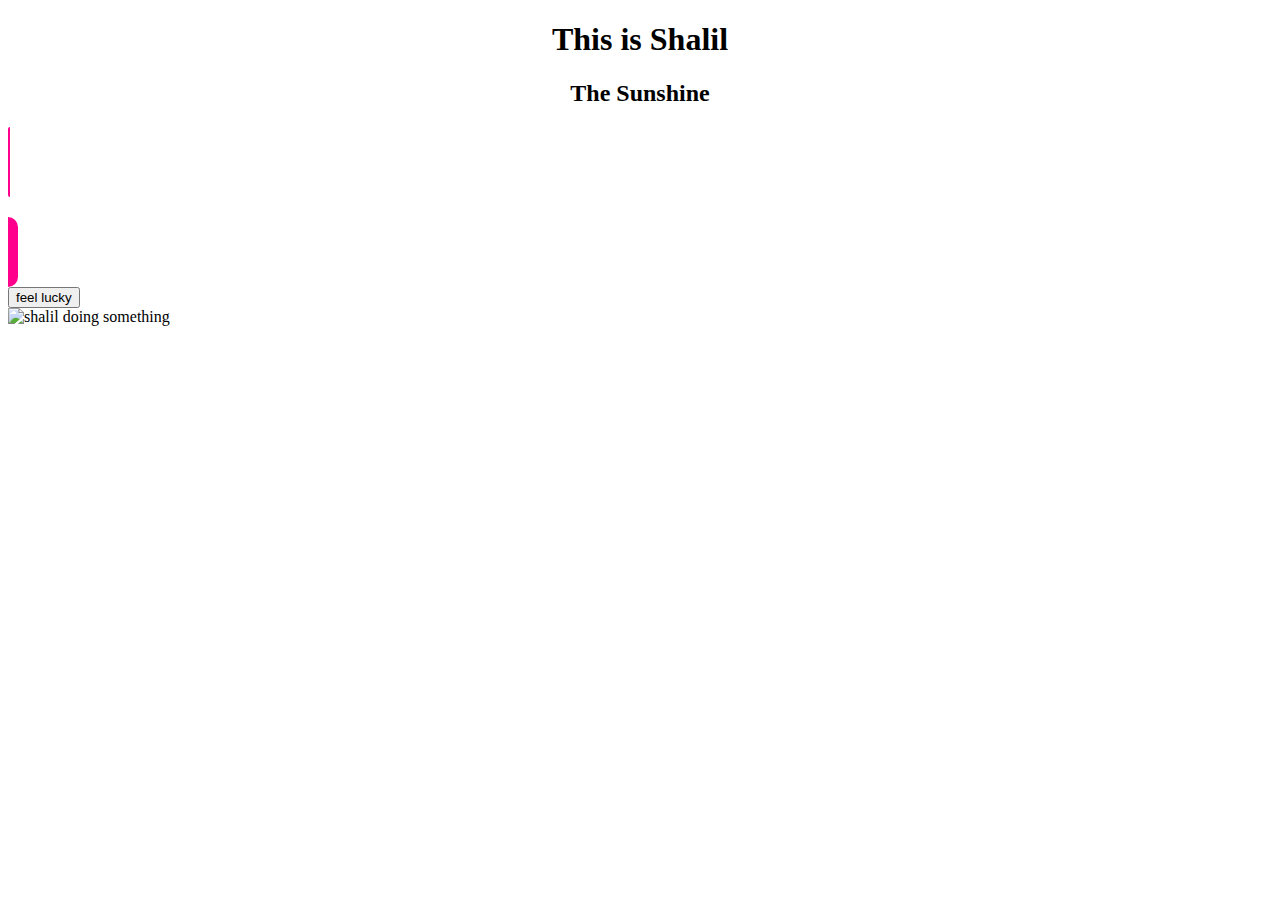
==== index.html @ 965b16f1 "added some basic ideas" ====
<!DOCTYPE html>
<html lang="en">
  <head>
    <meta charset="UTF-8" />
    <meta
      name="description"
      content="Shalil for SheCodes Pet Challeng Landing Page"
    />
    <meta http-equiv="X-UA-Compatible" content="IE=edge" />
    <meta name="viewport" content="width=device-width, initial-scale=1.0" />
    <title>This is Shalil</title>
    <link
      href="https://cdn.jsdelivr.net/npm/bootstrap@5.2.3/dist/css/bootstrap.min.css"
      rel="stylesheet"
      integrity="sha384-rbsA2VBKQhggwzxH7pPCaAqO46MgnOM80zW1RWuH61DGLwZJEdK2Kadq2F9CUG65"
      crossorigin="anonymous"
    />
    <link href="src/styles.css" rel="stylesheet" type="text/css" />
  </head>
  <body>
    <div class="container">
      <div class="row">
        <div class="col-4 ear-left p-5"></div>
        <div class="col-4">
          <h1>This is Shalil</h1>
          <h2>The Sunshine</h2>
        </div>
        <div class="col-4 ear-right"></div>
      </div>

      <div class="row">
        <div class="col"></div>
        <div class="col">
          <div class="d-flex">
            <div class="col jackpot-start"></div>
            <div class="col border text-center box">
              <p id="rand1"></p>
            </div>
            <div class="col border text-center">
              <p id="rand2"></p>
            </div>
            <div class="col border text-center">
              <p id="rand3"></p>
            </div>
            <div class="col jackpot-end"></div>
          </div>
        </div>
        <div class="col">
          <button class="btn btn-success" id="lucky-button">feel lucky</button>
        </div>
      </div>
      <div class="row">
        <div class="col"></div>
        <div class="col">
          <img
            src=""
            alt="shalil doing something"
            id="random-img"
            class="img-fluid p-3 mt-5 border rounded shadow-sm text-center d-block"
          />
        </div>
        <div class="col"></div>
      </div>
    </div>
    <script src="src/index.js"></script>
  </body>
</html>
---- src/styles.css ----
h1,
h2 {
  text-align: center;
}
p {
  margin-top: 20px;
}
.box {
  transition: all 1s ease-in-out;
}
.jackpot-start {
  background-color: rgb(255, 0, 140);
  border-top-left-radius: 50px;
  border-bottom-left-radius: 50px;
  width: 2px;
  height: 70px;
}
.jackpot-end {
  background-color: rgb(255, 0, 140);
  border-top-right-radius: 50px;
  border-bottom-right-radius: 50px;
  width: 10px;
  height: 70px;
}
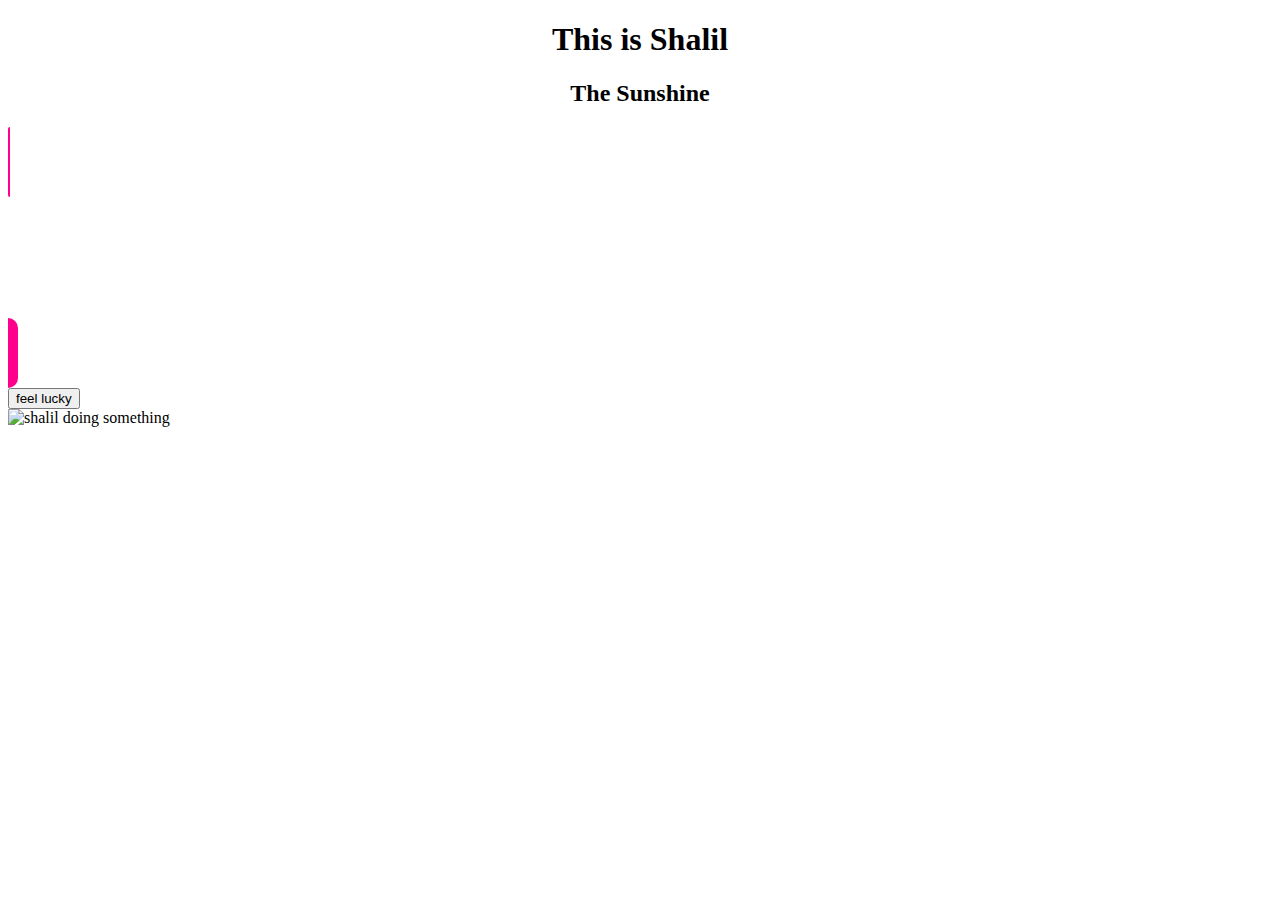
==== commit 50116925: "trying some jackpot slot css move with js" ====
--- a/index.html
+++ b/index.html
@@ -34,7 +34,9 @@
           <div class="d-flex">
             <div class="col jackpot-start"></div>
             <div class="col border text-center box">
-              <p id="rand1"></p>
+              <div class="inside" id="box">
+                <p id="rand1"></p>
+              </div>
             </div>
             <div class="col border text-center">
               <p id="rand2"></p>
--- a/src/styles.css
+++ b/src/styles.css
@@ -3,10 +3,21 @@
   text-align: center;
 }
 p {
-  margin-top: 20px;
+  font-size: 50px;
 }
 .box {
-  transition: all 1s ease-in-out;
+  width: 303px;
+  height: 71px;
+  overflow: hidden;
+}
+
+.box .inside {
+  position: relative;
+  top: -300px;
+}
+.active {
+  transition: all 2s;
+  transform: translateY(300px);
 }
 .jackpot-start {
   background-color: rgb(255, 0, 140);
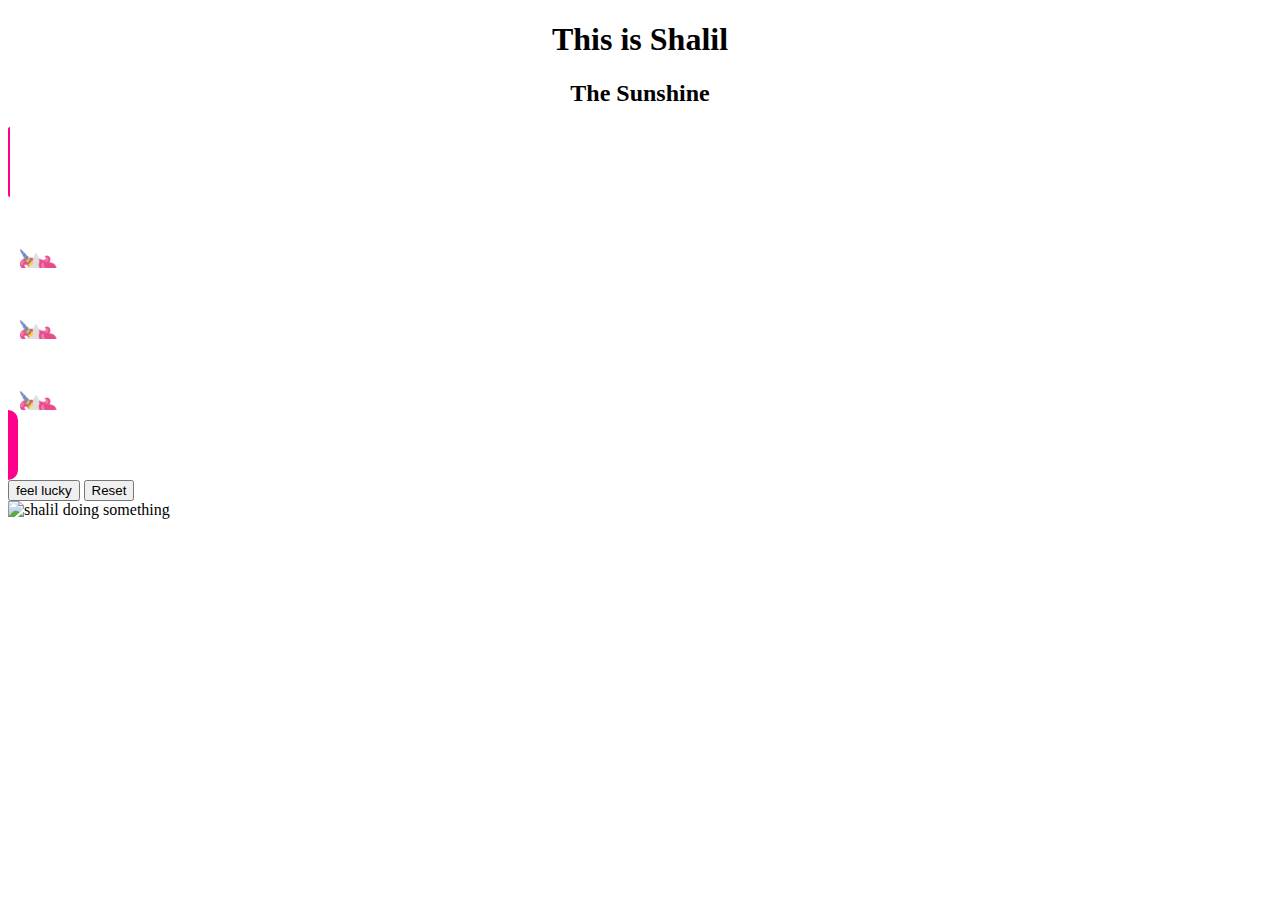
==== commit 66dfc174: "want to take out the slot to just focus on its functions" ====
--- a/index.html
+++ b/index.html
@@ -34,31 +34,41 @@
           <div class="d-flex">
             <div class="col jackpot-start"></div>
             <div class="col border text-center box">
-              <div class="inside" id="box">
+              <p class="" id="init-state1">🦄</p>
+              <div class="inside" id="box1">
                 <p id="rand1"></p>
               </div>
             </div>
-            <div class="col border text-center">
-              <p id="rand2"></p>
+            <div class="col border text-center box">
+              <p class="" id="init-state2">🦄</p>
+              <div class="inside" id="box2">
+                <p id="rand2"></p>
+              </div>
             </div>
-            <div class="col border text-center">
-              <p id="rand3"></p>
+            <div class="col border text-center box">
+              <p class="" id="init-state3">🦄</p>
+              <div class="inside" id="box3">
+                <p id="rand3"></p>
+              </div>
             </div>
             <div class="col jackpot-end"></div>
           </div>
         </div>
         <div class="col">
           <button class="btn btn-success" id="lucky-button">feel lucky</button>
+          <button class="btn btn-success d-none" id="reset-button">
+            Reset
+          </button>
         </div>
       </div>
       <div class="row">
         <div class="col"></div>
-        <div class="col">
+        <div class="col random-img-div">
           <img
             src=""
             alt="shalil doing something"
             id="random-img"
-            class="img-fluid p-3 mt-5 border rounded shadow-sm text-center d-block"
+            class="d-none img-fluid p-3 mt-5 border rounded shadow-sm text-center"
           />
         </div>
         <div class="col"></div>
--- a/src/styles.css
+++ b/src/styles.css
@@ -5,6 +5,7 @@
 p {
   font-size: 50px;
 }
+
 .box {
   width: 303px;
   height: 71px;
@@ -12,10 +13,10 @@
 }
 
 .box .inside {
+}
+.active {
   position: relative;
   top: -300px;
-}
-.active {
   transition: all 2s;
   transform: translateY(300px);
 }
@@ -33,3 +34,13 @@
   width: 10px;
   height: 70px;
 }
+
+#box1 {
+  transition-delay: 0.5s;
+}
+#box2 {
+  transition-delay: 0.9s;
+}
+#box3 {
+  transition-delay: 1.2s;
+}
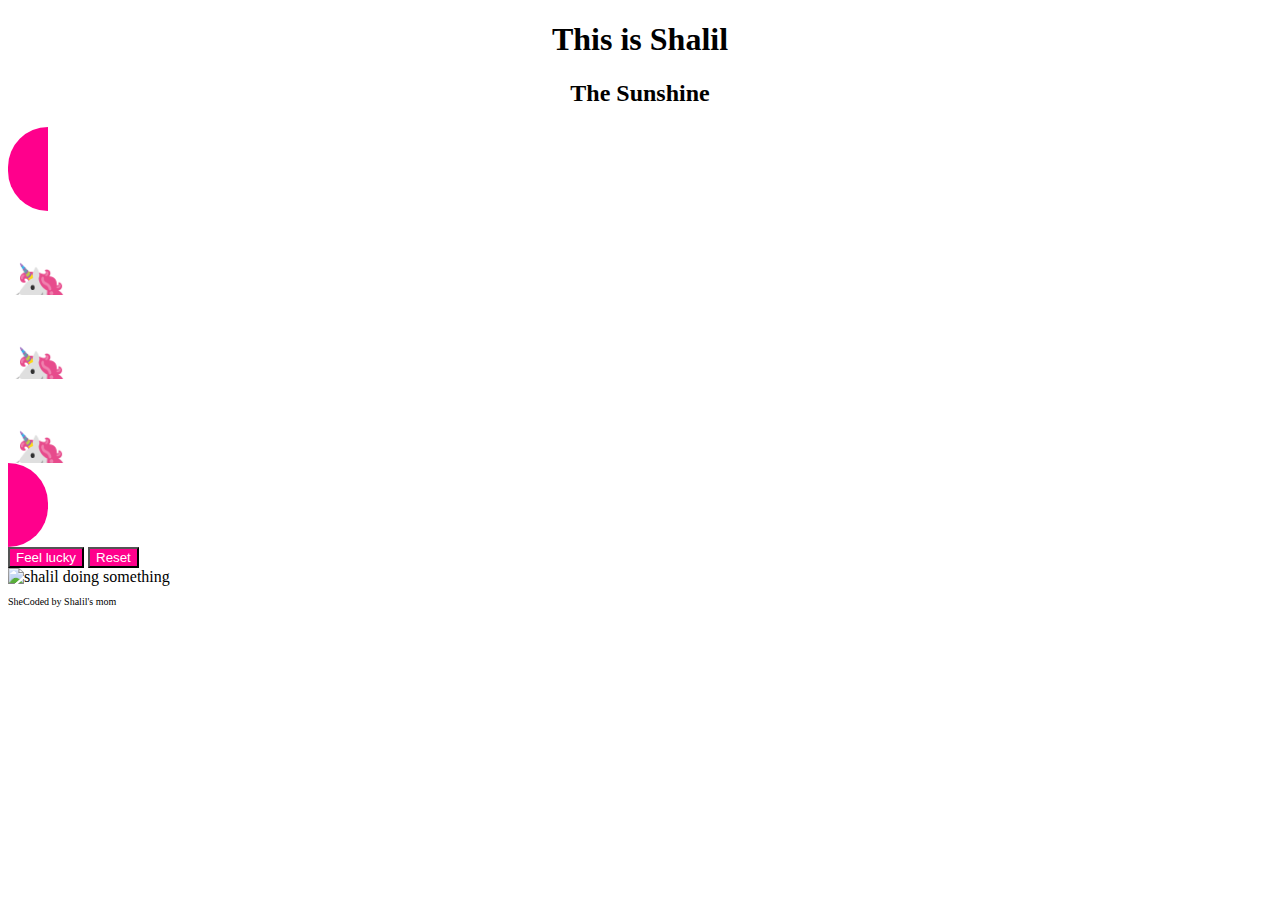
==== commit f8aad5f2: "finished for challenge and import styles into html" ====
--- a/index.html
+++ b/index.html
@@ -15,65 +15,250 @@
       integrity="sha384-rbsA2VBKQhggwzxH7pPCaAqO46MgnOM80zW1RWuH61DGLwZJEdK2Kadq2F9CUG65"
       crossorigin="anonymous"
     />
-    <link href="src/styles.css" rel="stylesheet" type="text/css" />
+    <style>
+      h1,
+      h2 {
+        text-align: center;
+      }
+      p {
+        font-size: 50px;
+      }
+      .jackpot-slot {
+        min-width: 278px;
+      }
+      .box {
+        width: 130px;
+        height: 84px;
+        overflow: hidden;
+        min-width: 95px;
+      }
+      .init-state {
+        transition: all 500ms ease-in-out;
+        transform: translateX(0px);
+      }
+
+      .box .inside {
+        top: -300px;
+        position: relative;
+      }
+
+      .active {
+        top: -300px;
+        position: relative;
+        transition: all 2s;
+        transform: translateY(300px);
+      }
+      .jackpot-start {
+        background-color: rgb(255, 0, 140);
+        border-top-left-radius: 50px;
+        border-bottom-left-radius: 50px;
+        height: 84px;
+        max-width: 40px;
+      }
+      .jackpot-end {
+        background-color: rgb(255, 0, 140);
+        border-top-right-radius: 50px;
+        border-bottom-right-radius: 50px;
+        height: 84px;
+        max-width: 40px;
+      }
+      .btn {
+        background-color: rgb(255, 0, 140);
+        color: white;
+        transition: all 200ms ease-in-out;
+      }
+      .btn:hover {
+        border: 1px solid rgb(255, 0, 140);
+        color: var(--bs-pink);
+      }
+      .border {
+        border-color: rgba(255, 0, 140, 0.2) !important;
+      }
+      #box1 {
+        transition-delay: 0.5s;
+      }
+      #box2 {
+        transition-delay: 0.9s;
+      }
+      #box3 {
+        transition-delay: 2s;
+      }
+
+      .fade-in {
+        width: 60%;
+        animation: fadeIn ease 10s;
+      }
+      @keyframes fadeIn {
+        0% {
+          opacity: 0;
+        }
+        100% {
+          opacity: 1;
+        }
+      }
+      .footer {
+        font-size: 10px;
+        font-weight: 500;
+        color: var(--bs-pink);
+      }
+    </style>
   </head>
   <body>
     <div class="container">
-      <div class="row">
-        <div class="col-4 ear-left p-5"></div>
-        <div class="col-4">
+      <div class="row mt-3">
+        <div class="col">
           <h1>This is Shalil</h1>
           <h2>The Sunshine</h2>
         </div>
-        <div class="col-4 ear-right"></div>
-      </div>
-
+      </div>
       <div class="row">
         <div class="col"></div>
         <div class="col">
-          <div class="d-flex">
+          <div class="d-flex jackpot-slot">
             <div class="col jackpot-start"></div>
             <div class="col border text-center box">
-              <p class="" id="init-state1">🦄</p>
-              <div class="inside" id="box1">
-                <p id="rand1"></p>
-              </div>
+              <p class="init-state">🦄</p>
+              <p class="inside" id="box1"></p>
             </div>
             <div class="col border text-center box">
-              <p class="" id="init-state2">🦄</p>
-              <div class="inside" id="box2">
-                <p id="rand2"></p>
-              </div>
+              <p class="init-state">🦄</p>
+              <p class="inside" id="box2"></p>
             </div>
             <div class="col border text-center box">
-              <p class="" id="init-state3">🦄</p>
-              <div class="inside" id="box3">
-                <p id="rand3"></p>
-              </div>
+              <p class="init-state">🦄</p>
+              <p class="inside" id="box3"></p>
             </div>
             <div class="col jackpot-end"></div>
           </div>
         </div>
-        <div class="col">
-          <button class="btn btn-success" id="lucky-button">feel lucky</button>
-          <button class="btn btn-success d-none" id="reset-button">
-            Reset
-          </button>
-        </div>
+        <div class="col"></div>
       </div>
       <div class="row">
         <div class="col"></div>
-        <div class="col random-img-div">
+        <div class="col text-center mt-3">
+          <button class="btn shadow" id="lucky-button">Feel lucky</button>
+          <button class="btn shadow d-none" id="reset-button">Reset</button>
+        </div>
+        <div class="col"></div>
+      </div>
+      <div class="row text-center">
+        <div class="col random-img">
           <img
-            src=""
+            src="https://s3.amazonaws.com/shecodesio-production/uploads/files/000/058/763/original/1.jpg?1671054005"
             alt="shalil doing something"
             id="random-img"
-            class="d-none img-fluid p-3 mt-5 border rounded shadow-sm text-center"
+            class="d-none img-fluid p-3 mt-2 border rounded shadow-sm text-center"
           />
         </div>
-        <div class="col"></div>
-      </div>
+      </div>
+      <div><p class="footer text-center mt-2">SheCoded by Shalil's mom</p></div>
     </div>
-    <script src="src/index.js"></script>
+    <script>
+      let box1 = document.querySelector("#box1");
+      let box2 = document.querySelector("#box2");
+      let box3 = document.querySelector("#box3");
+      let img = document.querySelector("#random-img");
+      let luckBtn = document.querySelector("#lucky-button");
+      let resetBtn = document.querySelector("#reset-button");
+      let boxes = document.querySelectorAll(".init-state");
+      let insides = document.querySelectorAll(".inside");
+      let emojis = [
+        "🍧",
+        "🌈",
+        "🍨",
+        "🍭",
+        "🌞",
+        "☀",
+        "🌻",
+        "😎",
+        "👧",
+        "🐣",
+        "🐥",
+        "🐤",
+        "🎀",
+        "🎈",
+        "🎗",
+        "👛",
+        "🩰",
+        "💄",
+        "🪀",
+        "🔮",
+        "🧿",
+        "🪁",
+        "💎",
+        "👒",
+        "👗",
+        "🎁",
+        "🎢",
+        "🎪",
+        "🦝",
+        "🦄",
+        "😽",
+      ];
+      let maxNumber = emojis.length;
+      let content1 = [""];
+      let content2 = [""];
+      let content3 = [""];
+      let spin = 0;
+      function randomNumber(max) {
+        return Math.floor(Math.random() * max);
+      }
+      function resetSlot(event) {
+        event.preventDefault();
+        resetBtn.classList.add("d-none");
+        luckBtn.classList.remove("d-none");
+        for (let box of boxes) {
+          box.classList.remove("d-none");
+        }
+        for (let inside of insides) {
+          inside.classList.remove("active");
+        }
+        content1 = [""];
+        content2 = [""];
+        content3 = [""];
+        box1.innerHTML = content1;
+        box2.innerHTML = content2;
+        box3.innerHTML = content3;
+        // img.src = "";
+        img.classList.remove("fade-in");
+        img.classList.add("d-none");
+        spin = 0;
+      }
+      function showImg() {
+        if (spin === 0) {
+          // img.src = `img/${randomNumber(7)}.jpg`;
+          img.classList.remove("d-none");
+          img.classList.add("fade-in");
+        }
+      }
+      function randomEmoji(event) {
+        event.preventDefault();
+        for (let index = 0; index < 6; index++) {
+          content1 += emojis[randomNumber(maxNumber)];
+          content2 += emojis[randomNumber(maxNumber)];
+          content3 += emojis[randomNumber(maxNumber)];
+        }
+        box1.innerHTML = content1;
+        box2.innerHTML = content2;
+        box3.innerHTML = content3;
+        for (let box of boxes) {
+          box.classList.add("d-none");
+        }
+        for (let inside of insides) {
+          inside.classList.remove("d-none");
+          inside.classList.add("active");
+        }
+
+        document
+          .getElementById("box3")
+          .addEventListener("transitionend", showImg());
+        luckBtn.classList.add("d-none");
+        resetBtn.classList.remove("d-none");
+        spin = 1;
+      }
+
+      luckBtn.addEventListener("click", randomEmoji);
+      resetBtn.addEventListener("click", resetSlot);
+    </script>
   </body>
 </html>
